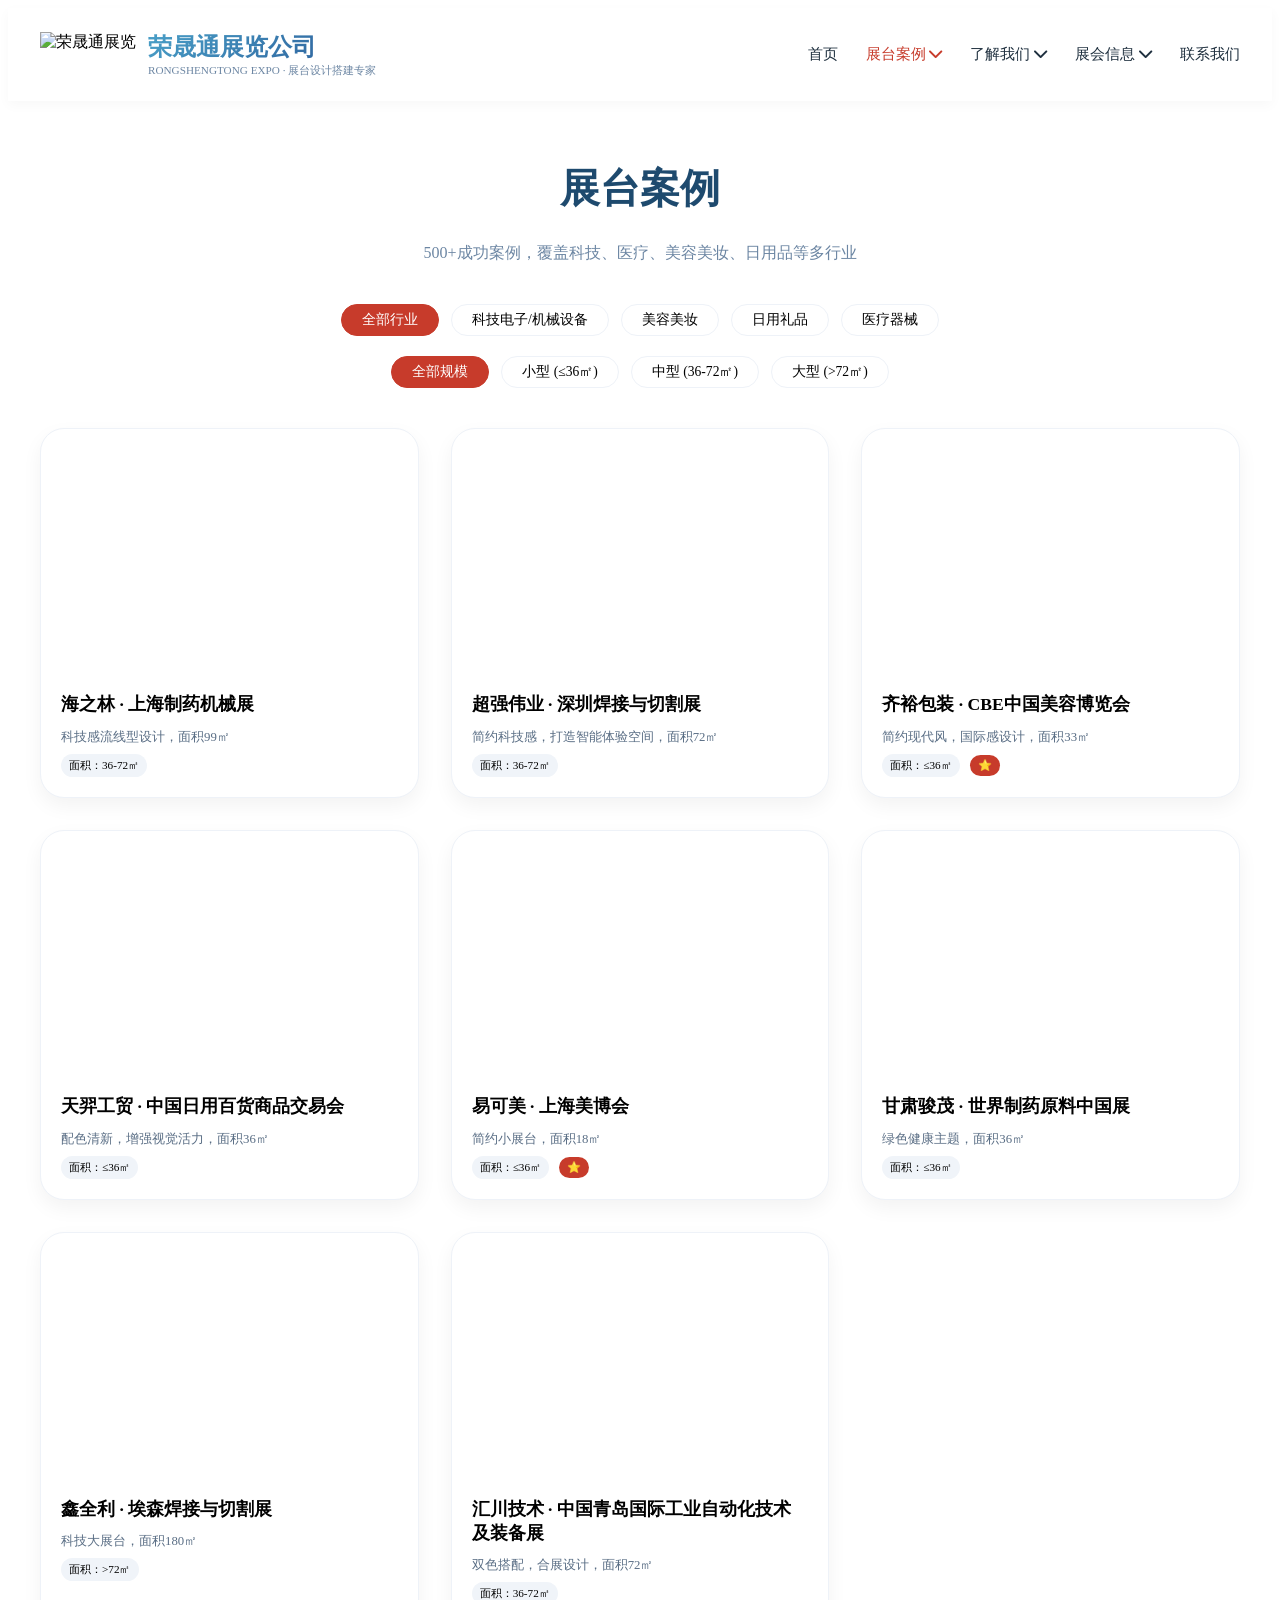
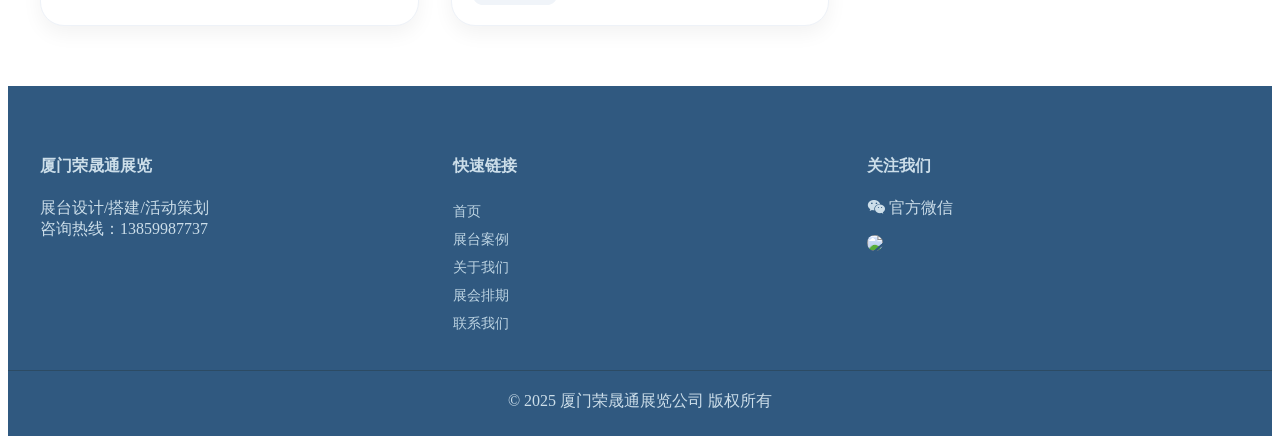
==== case.html @ 81da7185 "Add files via upload" ====
<!DOCTYPE html>
<html lang="zh-CN">
<head>
    <meta charset="UTF-8">
    <meta name="viewport" content="width=device-width, initial-scale=1.0, maximum-scale=1.0, user-scalable=yes">
    <title>展台案例 - 厦门荣晟通展览</title>
    <link href="https://fonts.googleapis.com/css2?family=Inter:wght@300;400;500;600;700;800&display=swap" rel="stylesheet">
    <link rel="stylesheet" href="https://cdnjs.cloudflare.com/ajax/libs/font-awesome/6.0.0-beta3/css/all.min.css">
    <link rel="stylesheet" href="common.css">
    <style>
        /* 样式保持不变 */
        .page-title {
            text-align: center;
            margin: 60px 0 40px;
        }
        .page-title h1 {
            font-size: 2.5rem;
            font-weight: 800;
            color: #1e4a6e;
        }
        .page-title p {
            color: #6c86a3;
            margin-top: 12px;
        }
        .filter-group {
            margin-bottom: 20px;
            text-align: center;
        }
        .filter-tabs {
            display: inline-flex;
            flex-wrap: wrap;
            justify-content: center;
            gap: 12px;
        }
        .filter-tab {
            padding: 6px 20px;
            background: white;
            border-radius: 40px;
            cursor: pointer;
            font-weight: 500;
            font-size: 0.85rem;
            border: 1px solid #eef2f8;
            transition: 0.2s;
        }
        .filter-tab.active {
            background: #c73b2b;
            color: white;
            border-color: #c73b2b;
        }
        .filter-tab:hover {
            background: #c73b2b;
            color: white;
        }
        .case-grid {
            display: grid;
            grid-template-columns: repeat(auto-fill, minmax(320px, 1fr));
            gap: 32px;
            margin: 40px 0;
        }
        .case-card {
            background: white;
            border-radius: 24px;
            overflow: hidden;
            box-shadow: 0 8px 20px rgba(0,0,0,0.05);
            cursor: pointer;
            border: 1px solid #eef2f8;
            transition: 0.3s;
        }
        .case-card:hover {
            transform: translateY(-6px);
        }
        .case-img {
            height: 220px;
            background-size: cover;
            background-position: center;
        }
        .case-info {
            padding: 20px;
        }
        .case-info h4 {
            font-size: 1.1rem;
            margin-bottom: 6px;
        }
        .case-info p {
            color: #5a6e85;
            font-size: 0.8rem;
            margin-bottom: 8px;
        }
        .case-badge {
            display: inline-block;
            background: #f0f4f9;
            padding: 4px 8px;
            border-radius: 20px;
            font-size: 0.7rem;
            margin-right: 6px;
        }
        .built-badge {
            background: #c73b2b;
            color: white;
        }
        @media (max-width: 900px) {
            .page-title h1 {
                font-size: 1.8rem;
            }
        }
    </style>
</head>
<body>

<!-- 导航栏（与首页相同） -->
<header class="main-navbar">
    <div class="container nav-container">
        <div class="logo-area" style="display: flex !important; flex-direction: row !important; align-items: center; gap: 12px; flex-wrap: nowrap;">
            <img src="images/logo.jpg" alt="荣晟通展览" style="height: 45px; width: auto; flex-shrink: 0;">
            <div>
                <div class="logo-text" style="background: linear-gradient(135deg, #499FC7, #2A5997); background-clip: text; -webkit-background-clip: text; color: transparent;" onclick="location.href='index.html'">荣晟通展览公司</div>
                <div class="logo-sub">RONGSHENGTONG EXPO · 展台设计搭建专家</div>
            </div>
        </div>
        <button class="mobile-toggle" id="mobileToggle"><i class="fas fa-bars"></i></button>
        <ul class="nav-menu" id="navMenu">
            <li class="nav-item"><a href="index.html">首页</a></li>
            <li class="nav-item has-mega">
                <a href="case.html">展台案例 <i class="fas fa-chevron-down"></i></a>
                <div class="mega-menu">
                    <!-- 下拉菜单内容同之前，此处略 -->
                    <div class="mega-section"><h4>行业案例</h4><div class="mega-links"><div class="mega-link-item" onclick="location.href='case.html?category=tech'"><img src="images/case/case1-1.jpg" alt="科技"><div class="info"><h5>科技电子展台</h5><p>科技/机械设备展台设计</p></div></div><div class="mega-link-item" onclick="location.href='case.html?category=medical'"><img src="images/case/case5-1.jpg" alt="医疗"><div class="info"><h5>美容美妆展台</h5><p>美容/医疗健康展台设计搭建</p></div></div><div class="mega-link-item" onclick="location.href='case.html?category=auto'"><img src="images/case/case4-1.jpg" alt="日用礼品"><div class="info"><h5>日用礼品台</h5><p>日用品小展台设计</p></div></div></div></div>
                    <div class="mega-section"><h4>按展台规模</h4><div class="mega-links"><div class="mega-link-item" onclick="location.href='case.html?size=small'"><img src="images/case/case3-1.jpg" alt="小型"><div class="info"><h5>9㎡-36㎡精品展台</h5><p>轻巧灵动高性价比</p></div></div><div class="mega-link-item" onclick="location.href='case.html?size=medium'"><img src="images/case/case2-1.jpg" alt="中型"><div class="info"><h5>36㎡-72㎡特装展台</h5><p>创意与功能融合</p></div></div><div class="mega-link-item" onclick="location.href='case.html?size=large'"><img src="images/case/case7-1.jpg" alt="大型"><div class="info"><h5>80㎡+ 大型展位</h5><p>品牌地标级展台</p></div></div></div></div>
                    <div class="mega-company">
                        <!-- <div class="mega-link-item" onclick="location.href='case.html?built=true'"><i class="fas fa-star"
                                style="font-size:1.5rem; color:#c73b2b;"></i>
                            <div class="info">
                                <h5>落地案例精选</h5>
                                <p>成功搭建展台合集 →</p>
                            </div>
                        </div> -->
                        <div class="mega-link-item" onclick="location.href='case.html'"><i class="fas fa-th-large"
                                style="font-size:1.5rem; color:#1e4a6e;"></i>
                            <div class="info">
                                <h5>全部案例</h5>
                                <p>查看所有设计作品 →</p>
                            </div>
                        </div>
                    </div></div>
            </li>
            <li class="nav-item has-mega"><a href="about.html">了解我们 <i class="fas fa-chevron-down"></i></a><div class="mega-menu"><div style="display: flex; gap: 24px;"><img src="https://picsum.photos/id/104/120/120" style="border-radius: 16px; width: 100px; height: 100px; object-fit: cover;"><div><h4 style="color:#1e4a6e;">厦门荣晟通展览</h4><p style="font-size: 0.8rem; margin: 8px 0;">专注展览行业15年，为5000+企业提供展台设计、搭建一站式服务，进博会推荐搭建商。</p><div class="mega-link-item" onclick="location.href='about.html'" style="padding-left:0;"><span>公司简介 →</span></div><div class="mega-link-item" onclick="location.href='about.html'" style="padding-left:0;"><span>资质荣誉 →</span></div></div></div></div></li>
            <li class="nav-item has-mega"><a href="expo.html">展会信息 <i class="fas fa-chevron-down"></i></a><div class="mega-menu"><div class="mega-section"><h4>近期国内展会</h4><div class="mega-links"><div class="mega-link-item" onclick="location.href='expo.html'"><div><i class="fas fa-map-marker-alt"></i> 上海 · 进博会</div><div style="font-size:0.7rem;">2026.11.05-11.10</div></div><div class="mega-link-item" onclick="location.href='expo.html'"><div><i class="fas fa-map-marker-alt"></i> 广州 · 广交会</div><div style="font-size:0.7rem;">2026.10.15-11.04</div></div><div class="mega-link-item" onclick="location.href='expo.html'"><div><i class="fas fa-map-marker-alt"></i> 北京 · 服贸会</div><div style="font-size:0.7rem;">2026.09.12-09.16</div></div></div></div><div class="mega-section"><h4>热门行业展</h4><div class="mega-links"><div class="mega-link-item" onclick="location.href='expo.html'"><span>电子科技展</span><span>深圳 · 4月</span></div><div class="mega-link-item" onclick="location.href='expo.html'"><span>医疗器械展</span><span>上海 · 5月</span></div><div class="mega-link-item" onclick="location.href='expo.html'"><span>食品饮料展</span><span>成都 · 7月</span></div></div></div><div class="mega-company"><div class="mega-link-item" onclick="location.href='expo.html'">查看全部展会排期 →</div></div></div></li>
            <li class="nav-item"><a href="contact.html">联系我们</a></li>
        </ul>
    </div>
</header>

<div class="container">
    <div class="page-title">
        <h1>展台案例</h1>
        <p>500+成功案例，覆盖科技、医疗、美容美妆、日用品等多行业</p>
    </div>

    <div class="filter-group">
        <div class="filter-tabs" id="categoryTabs">
            <div class="filter-tab" data-category="all">全部行业</div>
            <div class="filter-tab" data-category="tech">科技电子/机械设备</div>
            <div class="filter-tab" data-category="beauty">美容美妆</div>
            <div class="filter-tab" data-category="daily_goods">日用礼品</div>
            <div class="filter-tab" data-category="medical">医疗器械</div>
        </div>
    </div>

    <div class="filter-group">
        <div class="filter-tabs" id="sizeTabs">
            <div class="filter-tab" data-size="all">全部规模</div>
            <div class="filter-tab" data-size="small">小型 (≤36㎡)</div>
            <div class="filter-tab" data-size="medium">中型 (36-72㎡)</div>
            <div class="filter-tab" data-size="large">大型 (>72㎡)</div>
        </div>
    </div>

    <!-- <div class="filter-group">
        <div class="filter-tabs" id="builtTabs">
            <div class="filter-tab" data-built="all">全部案例</div>
            <div class="filter-tab" data-built="true">落地案例</div>
        </div>
    </div> -->

    <div class="case-grid" id="caseGrid"></div>
</div>

<footer class="footer">
    <div class="container footer-grid">
        <div><h4>厦门荣晟通展览</h4><p>展台设计/搭建/活动策划<br>咨询热线：13859987737</p></div>
        <div><h4>快速链接</h4><a href="index.html">首页</a><br><a href="case.html">展台案例</a><br><a href="about.html">关于我们</a><br><a href="expo.html">展会排期</a><br><a href="contact.html">联系我们</a></div>
        <div><h4>关注我们</h4><p><i class="fab fa-weixin"></i> 官方微信</p><img src="images/wechat_QR.jpg" style="width:80px; border-radius:8px;"></div>
    </div>
    <div class="container" style="text-align:center; margin-top:32px; border-top:1px solid #2c4b64; padding-top:20px;">© 2025 厦门荣晟通展览公司 版权所有</div>
</footer>

<script src="common.js"></script>
<script>
    // 案例数据：使用本地图片路径 images/case/case{id}-1.jpg
    const allCases = [
        { id: 1, category: "medical", size: "medium", built: false, img: "images/case/case1-1.jpg", title: "海之林 · 上海制药机械展", desc: "科技感流线型设计，面积99㎡" },
        { id: 2, category: "tech", size: "medium", built: false, img: "images/case/case2-1.jpg", title: "超强伟业 · 深圳焊接与切割展", desc: "简约科技感，打造智能体验空间，面积72㎡" },
        { id: 3, category: "beauty", size: "small", built: true, img: "images/case/case3-1.jpg", title: "齐裕包装 · CBE中国美容博览会", desc: "简约现代风，国际感设计，面积33㎡" },
        { id: 4, category: "daily_goods", size: "small", built: false, img: "images/case/case4-1.jpg", title: "天羿工贸 · 中国日用百货商品交易会", desc: "配色清新，增强视觉活力，面积36㎡" },
        { id: 5, category: "beauty", size: "small", built: true, img: "images/case/case5-1.jpg", title: "易可美 · 上海美博会", desc: "简约小展台，面积18㎡" },
        { id: 6, category: "medical", size: "small", built: false, img: "images/case/case6-1.jpg", title: "甘肃骏茂 · 世界制药原料中国展", desc: "绿色健康主题，面积36㎡" },
        { id: 7, category: "tech", size: "large", built: false, img: "images/case/case7-1.jpg", title: "鑫全利 · 埃森焊接与切割展", desc: "科技大展台，面积180㎡" },
        { id: 8, category: "tech", size: "medium", built: false, img: "images/case/case8-1.jpg", title: "汇川技术 · 中国青岛国际工业自动化技术及装备展", desc: "双色搭配，合展设计，面积72㎡" },
        // { id: 9, category: "tech", size: "small", built: true, img: "images/case/case9-1.jpg", title: "某科技公司 · 36㎡展台", desc: "小面积也能出彩，功能分区合理，面积36㎡" },
        // { id: 10, category: "medical", size: "medium", built: false, img: "images/case/case10-1.jpg", title: "某医疗企业 · 150㎡展台", desc: "紧凑布局，展示空间最大化，面积150㎡" },
        // { id: 11, category: "daily_goods", size: "large", built: true, img: "images/case/case11-1.jpg", title: "某汽车品牌 · 600㎡展台", desc: "双层结构，品牌形象突出，面积600㎡" },
        // { id: 12, category: "tech", size: "large", built: true, img: "images/case/case12-1.jpg", title: "某科技巨头 · 800㎡展台", desc: "沉浸式体验，科技感十足，面积800㎡" }
    ];

    let currentCategory = "all";
    let currentSize = "all";
    let currentbuilt = "all";

    function renderCases() {
        let filtered = allCases;
        if (currentCategory !== "all") {
            filtered = filtered.filter(c => c.category === currentCategory);
        }
        if (currentSize !== "all") {
            filtered = filtered.filter(c => c.size === currentSize);
        }
        if (currentbuilt === "true") {
            filtered = filtered.filter(c => c.built === true);
        }

        const grid = document.getElementById("caseGrid");
        if (grid) {
            grid.innerHTML = filtered.map(c => `
                <div class="case-card" onclick="location.href='case-detail.html?id=${c.id}'">
                    <div class="case-img" style="background-image: url('${c.img}');"></div>
                    <div class="case-info">
                        <h4>${c.title}</h4>
                        <p>${c.desc}</p>
                        <span class="case-badge">面积：${c.size === "small" ? "≤36㎡" : (c.size === "medium" ? "36-72㎡" : ">72㎡")}</span>
                        ${c.built ? '<span class="case-badge built-badge">⭐</span>' : ''}
                    </div>
                </div>
            `).join('');
        }
    }

    function setActiveCategory(category) {
        currentCategory = category;
        document.querySelectorAll('#categoryTabs .filter-tab').forEach(tab => {
            if (tab.getAttribute('data-category') === category) tab.classList.add('active');
            else tab.classList.remove('active');
        });
        renderCases();
        updateURL();
    }

    function setActiveSize(size) {
        currentSize = size;
        document.querySelectorAll('#sizeTabs .filter-tab').forEach(tab => {
            if (tab.getAttribute('data-size') === size) tab.classList.add('active');
            else tab.classList.remove('active');
        });
        renderCases();
        updateURL();
    }

    function setActivebuilt(built) {
        currentbuilt = built;
        document.querySelectorAll('#builtTabs .filter-tab').forEach(tab => {
            if (tab.getAttribute('data-built') === built) tab.classList.add('active');
            else tab.classList.remove('active');
        });
        renderCases();
        updateURL();
    }

    function updateURL() {
        const params = new URLSearchParams();
        if (currentCategory !== 'all') params.set('category', currentCategory);
        if (currentSize !== 'all') params.set('size', currentSize);
        if (currentbuilt === 'true') params.set('built', 'true');
        const newUrl = window.location.pathname + (params.toString() ? '?' + params.toString() : '');
        window.history.pushState({}, '', newUrl);
    }

    function initFromURL() {
        const params = new URLSearchParams(window.location.search);
        const categoryParam = params.get('category');
        const sizeParam = params.get('size');
        const builtParam = params.get('built');
        if (categoryParam && ['tech', 'beauty', 'daily_goods', 'medical'].includes(categoryParam)) {
            setActiveCategory(categoryParam);
        } else {
            setActiveCategory('all');
        }
        if (sizeParam && ['small', 'medium', 'large'].includes(sizeParam)) {
            setActiveSize(sizeParam);
        } else {
            setActiveSize('all');
        }
        if (builtParam === 'true') {
            setActivebuilt('true');
        } else {
            setActivebuilt('all');
        }
    }

    function bindEvents() {
        document.querySelectorAll('#categoryTabs .filter-tab').forEach(tab => {
            tab.addEventListener('click', () => setActiveCategory(tab.getAttribute('data-category')));
        });
        document.querySelectorAll('#sizeTabs .filter-tab').forEach(tab => {
            tab.addEventListener('click', () => setActiveSize(tab.getAttribute('data-size')));
        });
        document.querySelectorAll('#builtTabs .filter-tab').forEach(tab => {
            tab.addEventListener('click', () => setActivebuilt(tab.getAttribute('data-built')));
        });
    }

    bindEvents();
    initFromURL();
</script>
</body>
</html>
---- common.css ----
/* common.css - 导航栏、页脚等全局样式 */

/* 全局容器（已存在，确保 footer 内也使用同一容器） */
.container {
    max-width: 1400px;
    margin: 0 auto;
    padding: 0 32px;  /* 关键：左右内边距保证内容不贴边 */
}

/* 主导航栏样式 */
.main-navbar {
    background: #ffffff;
    box-shadow: 0 4px 12px rgba(0, 0, 0, 0.03);
    position: sticky;
    top: 0;
    z-index: 100;
    padding: 12px 0;
}
.nav-container {
    display: flex;
    align-items: center;
    justify-content: space-between;
    flex-wrap: wrap;
}
.logo-area {
    display: flex;
    flex-direction: column;
}
.logo-text {
    font-size: 1.5rem;
    font-weight: 800;
    background: linear-gradient(135deg, #1e4a6e, #c73b2b);
    background-clip: text;
    -webkit-background-clip: text;
    color: transparent;
    cursor: pointer;
}
.logo-sub {
    font-size: 0.7rem;
    color: #6c86a3;
}
.nav-menu {
    display: flex;
    gap: 28px;
    list-style: none;
    align-items: center;
}
.nav-item {
    position: relative;
}
.nav-item > a {
    text-decoration: none;
    font-weight: 500;
    color: #1e2f3e;
    padding: 8px 0;
    display: inline-block;
    transition: 0.2s;
    font-size: 0.95rem;
}
.nav-item > a:hover,
.nav-item.active > a {
    color: #c73b2b;
}

/* 巨型下拉菜单 */
.mega-menu {
    position: absolute;
    top: 45px;
    left: 50%;
    transform: translateX(-50%);
    width: 280px;                /* 从 420px 缩小到 320px */
    background: #ffffff;
    border-radius: 20px;
    box-shadow: 0 20px 35px -12px rgba(0, 0, 0, 0.15);
    opacity: 0;
    visibility: hidden;
    transition: all 0.25s ease;
    z-index: 200;
    border: 1px solid #eef2f8;
    padding: 12px;               /* 内边距略微减小 */
}
.nav-item:hover .mega-menu {
    opacity: 1;
    visibility: visible;
    top: 40px;
}
.mega-section {
    margin-bottom: 8px;
}
.mega-section h4 {
    font-size: 0.95rem;
    color: #1e4a6e;
    border-left: 3px solid #c73b2b;
    padding-left: 10px;
    margin-bottom: 8px;
}
.mega-links {
    display: flex;
    flex-direction: column;
    gap: 2px;
}
.mega-link-item {
    display: flex;
    align-items: center;
    gap: 10px;
    padding: 4px 8px;
    border-radius: 12px;
    transition: 0.2s;
    cursor: pointer;
    text-decoration: none;
    color: #2c3e50;
}
.mega-link-item:hover {
    background: #f8fafc;
}
.mega-link-item img {
    width: 42px;
    height: 42px;
    border-radius: 10px;
    object-fit: cover;
}
.mega-link-item .info h5 {
    font-size: 0.8rem;
    font-weight: 600;
    margin-top: 8px;
    margin-bottom: 0;
}
.mega-link-item .info p {
    font-size: 0.65rem;
    color: #6c86a3;
    margin-top: 6px; 
    margin-bottom: 8px; 
}

.mega-company {
    margin-top: 8px;
    padding-top: 8px;
    border-top: 1px solid #eef2f8;
    display: flex;
    flex-direction: column;
    gap: 8px;
}
.mega-company .mega-link-item {
    padding-left: 0;
}
.mobile-toggle {
    display: none;
    background: none;
    border: none;
    font-size: 1.6rem;
    cursor: pointer;
}

/* 页脚样式 - 确保左右有内边距，内容不靠边 */
.footer {
    background: #305980;
    color: #ccdee9;
    padding: 48px 0 24px;
    margin-top: 60px;
}
/* 注意：.footer .container 已经继承全局 .container 的 padding: 0 32px，无需重复 */
.footer-grid {
    display: grid;
    grid-template-columns: repeat(auto-fit, minmax(180px, 1fr));
    gap: 40px;
}
.footer a {
    color: #bdd4e2;
    text-decoration: none;
    font-size: 0.85rem;
    cursor: pointer;
    display: inline-block;
    margin: 5px 0;
}
.footer a:hover {
    color: white;
}

/* 响应式 */
@media (max-width: 1024px) {
    .mega-menu {
        width: 90vw;
        left: 50%;
        transform: translateX(-50%);
    }
}
@media (max-width: 900px) {
    .nav-menu {
        display: none;
        width: 100%;
        flex-direction: column;
        background: white;
        padding: 20px;
        border-radius: 20px;
        gap: 20px;
    }
    .nav-menu.open {
        display: flex;
    }
    .mobile-toggle {
        display: block;
    }
    .mega-menu {
        position: static;
        width: 100%;
        transform: none;
        left: auto;
        box-shadow: none;
        padding: 16px 0 0 20px;
        opacity: 1;
        visibility: visible;
        display: none;
    }
    .nav-item:hover .mega-menu {
        display: block;
    }
    .container {
        padding: 0 20px;   /* 移动端减小内边距 */
    }
}
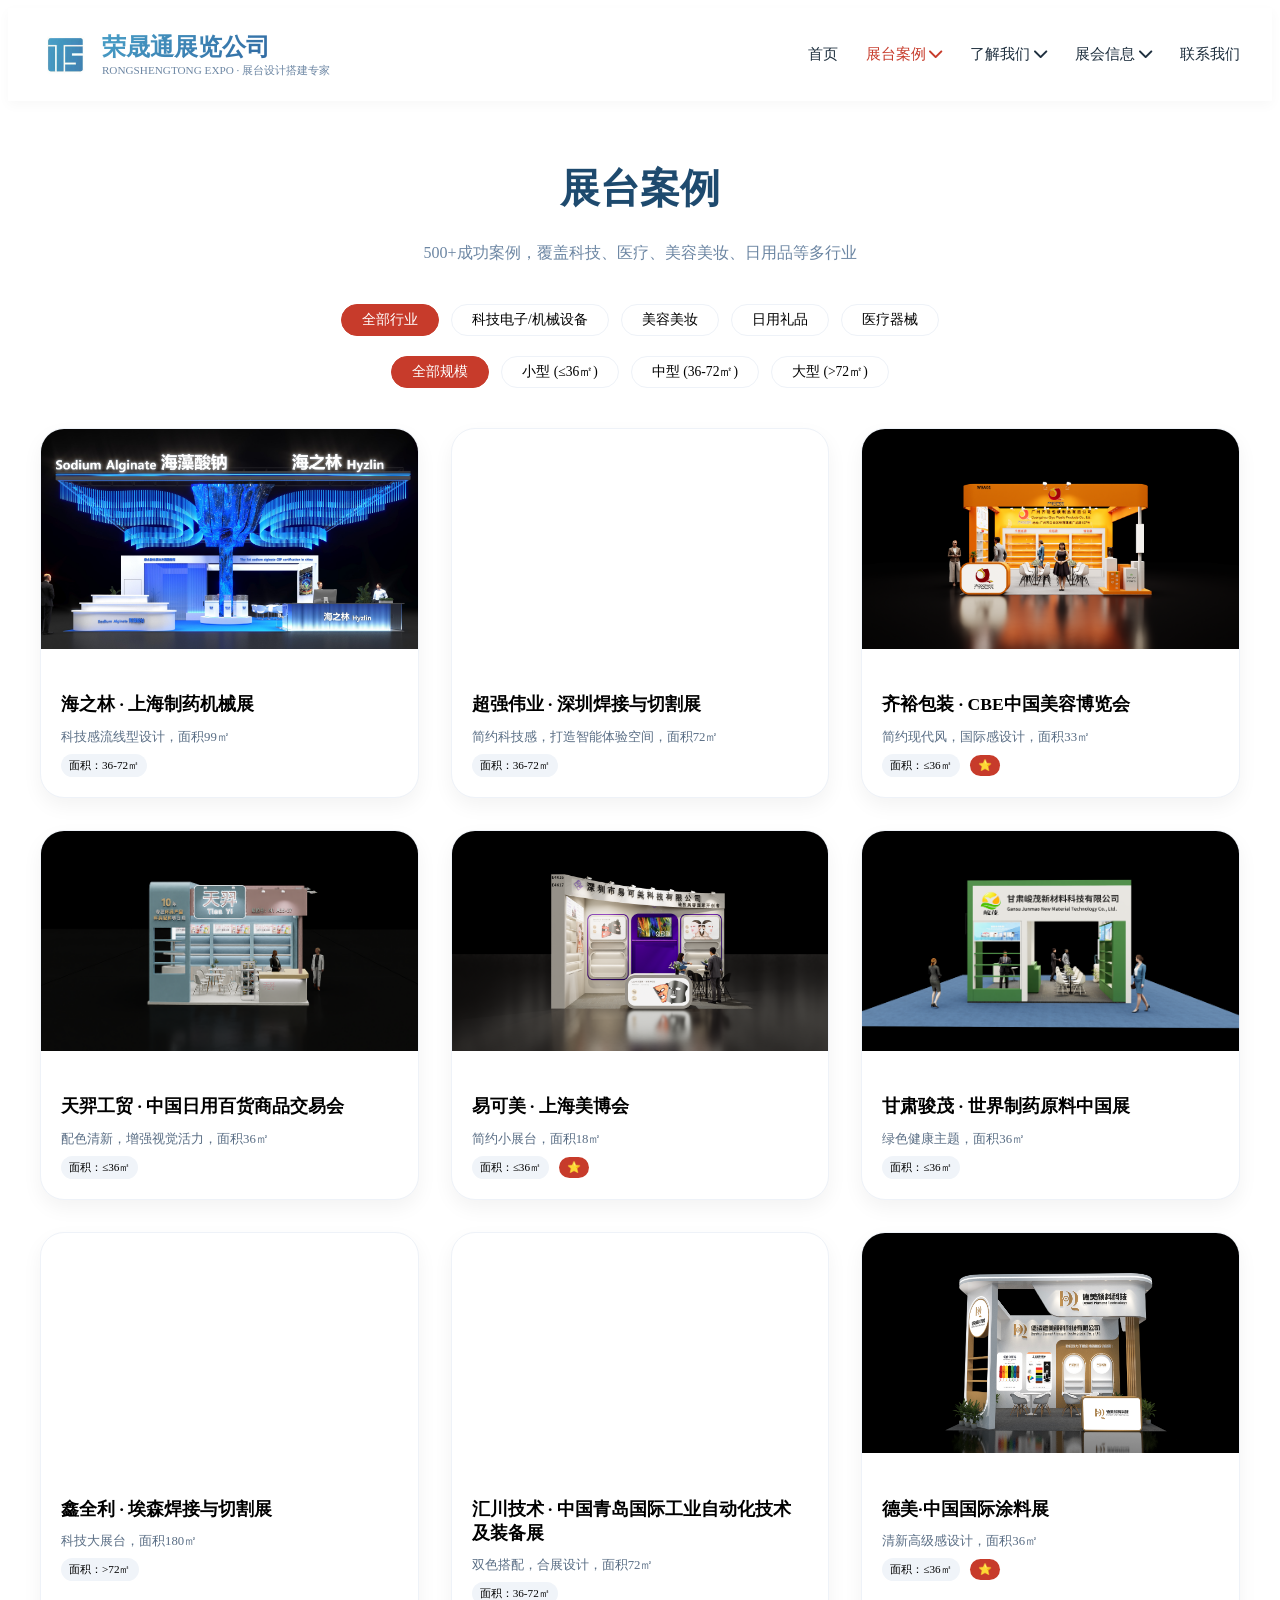
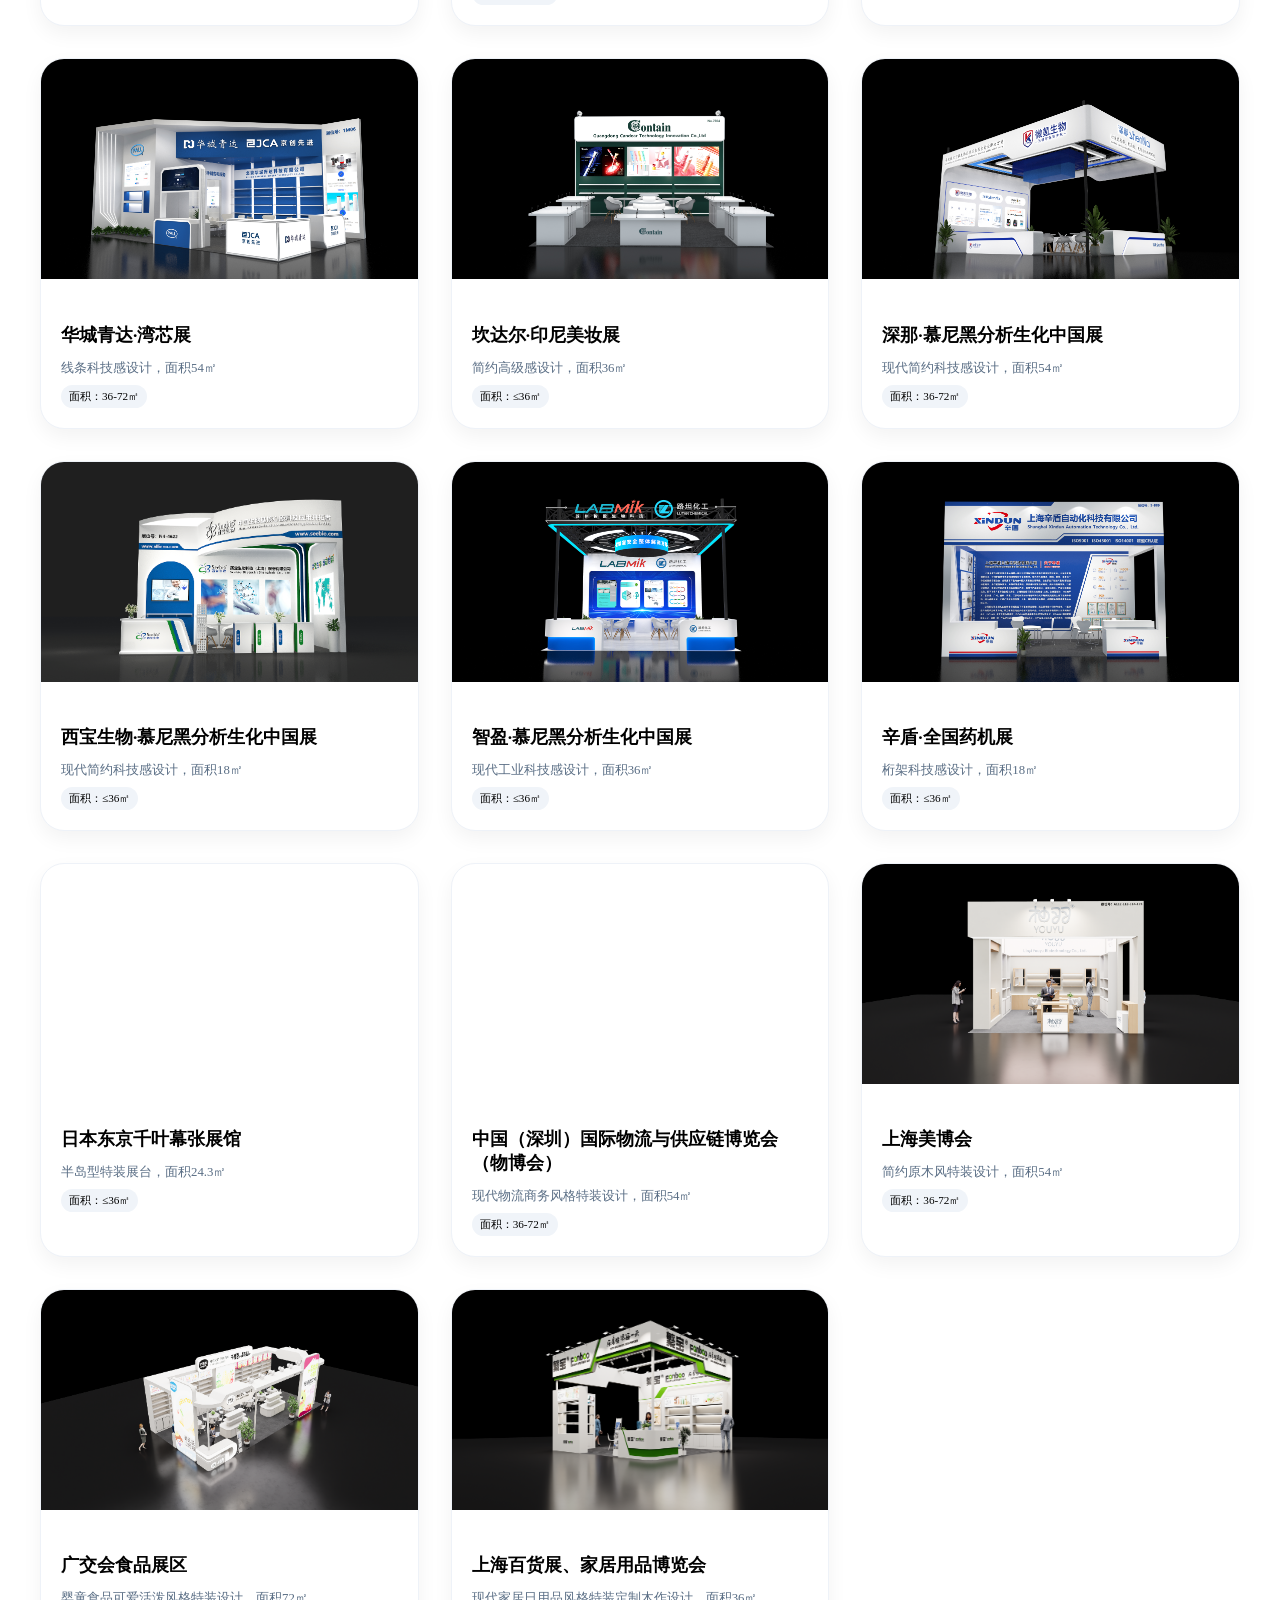
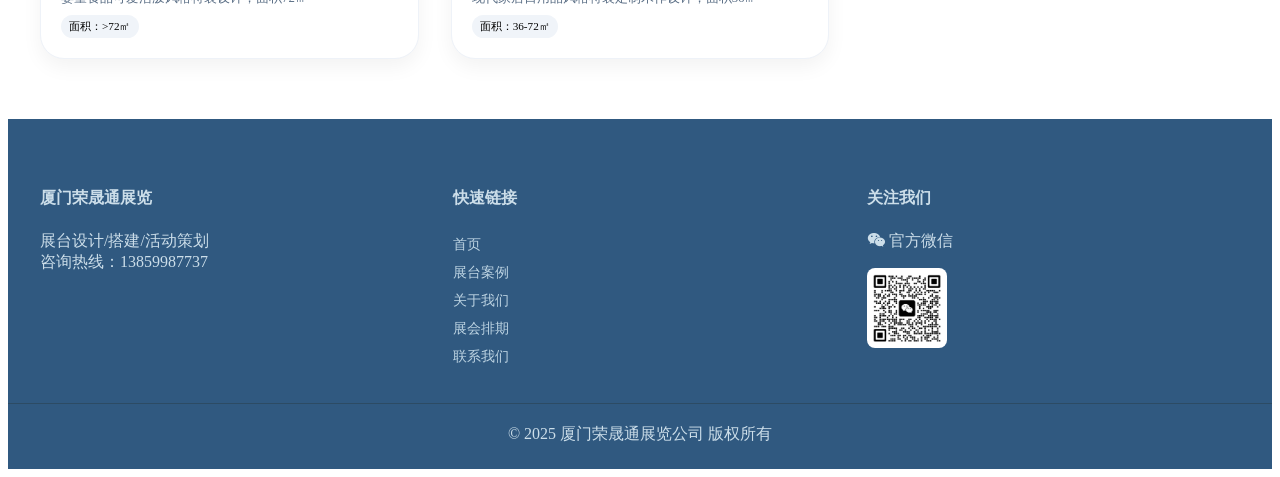
==== commit a9b68da9: "add case" ====
--- a/case.html
+++ b/case.html
@@ -206,10 +206,18 @@
         { id: 6, category: "medical", size: "small", built: false, img: "images/case/case6-1.jpg", title: "甘肃骏茂 · 世界制药原料中国展", desc: "绿色健康主题，面积36㎡" },
         { id: 7, category: "tech", size: "large", built: false, img: "images/case/case7-1.jpg", title: "鑫全利 · 埃森焊接与切割展", desc: "科技大展台，面积180㎡" },
         { id: 8, category: "tech", size: "medium", built: false, img: "images/case/case8-1.jpg", title: "汇川技术 · 中国青岛国际工业自动化技术及装备展", desc: "双色搭配，合展设计，面积72㎡" },
-        // { id: 9, category: "tech", size: "small", built: true, img: "images/case/case9-1.jpg", title: "某科技公司 · 36㎡展台", desc: "小面积也能出彩，功能分区合理，面积36㎡" },
-        // { id: 10, category: "medical", size: "medium", built: false, img: "images/case/case10-1.jpg", title: "某医疗企业 · 150㎡展台", desc: "紧凑布局，展示空间最大化，面积150㎡" },
-        // { id: 11, category: "daily_goods", size: "large", built: true, img: "images/case/case11-1.jpg", title: "某汽车品牌 · 600㎡展台", desc: "双层结构，品牌形象突出，面积600㎡" },
-        // { id: 12, category: "tech", size: "large", built: true, img: "images/case/case12-1.jpg", title: "某科技巨头 · 800㎡展台", desc: "沉浸式体验，科技感十足，面积800㎡" }
+        { id: 9, category: "tech", size: "small", built: true, img: "images/case/case9-1.jpg", title: "德美·中国国际涂料展", desc: "清新高级感设计，面积36㎡" },
+        { id: 10, category: "tech", size: "medium", built: false, img: "images/case/case10-1.jpg", title: "华城青达·湾芯展", desc: "线条科技感设计，面积54㎡" },
+        { id: 11, category: "beauty", size: "small", built: false, img: "images/case/case11-1.jpg", title: "坎达尔·印尼美妆展", desc: "简约高级感设计，面积36㎡" },
+        { id: 12, category: "tech", size: "medium", built: false, img: "images/case/case12-1.jpg", title: "深那·慕尼黑分析生化中国展", desc: "现代简约科技感设计，面积54㎡" },
+        { id: 13, category: "medical", size: "small", built: false, img: "images/case/case13-1.jpg", title: "西宝生物·慕尼黑分析生化中国展", desc: "现代简约科技感设计，面积18㎡" },
+        { id: 14, category: "tech", size: "small", built: false, img: "images/case/case14-1.jpg", title: "智盈·慕尼黑分析生化中国展", desc: "现代工业科技感设计，面积36㎡" },
+        { id: 15, category: "medical", size: "small", built: false, img: "images/case/case15-1.jpg", title: "辛盾·全国药机展", desc: "桁架科技感设计，面积18㎡" },
+        { id: 16, category: "tech", size: "small", built: false, img: "images/case/case16-1.jpg", title: "日本东京千叶幕张展馆", desc: "半岛型特装展台，面积24.3㎡" },
+        { id: 17, category: "tech", size: "medium", built: false, img: "images/case/case17-1.jpg", title: "中国（深圳）国际物流与供应链博览会（物博会）", desc: "现代物流商务风格特装设计，面积54㎡" },
+        { id: 18, category: "tech", size: "medium", built: false, img: "images/case/case18-1.jpg", title: "上海美博会", desc: "简约原木风特装设计，面积54㎡" },
+        { id: 19, category: "tech", size: "large", built: false, img: "images/case/case19-1.jpg", title: "广交会食品展区", desc: "婴童食品可爱活泼风格特装设计，面积72㎡" },
+        { id: 20, category: "daily_goods", size: "medium", built: false, img: "images/case/case20-1.jpg", title: "上海百货展、家居用品博览会", desc: "现代家居日用品风格特装定制木作设计，面积36㎡" },
     ];
 
     let currentCategory = "all";
@@ -321,4 +329,4 @@
     initFromURL();
 </script>
 </body>
-</html>+</html>
